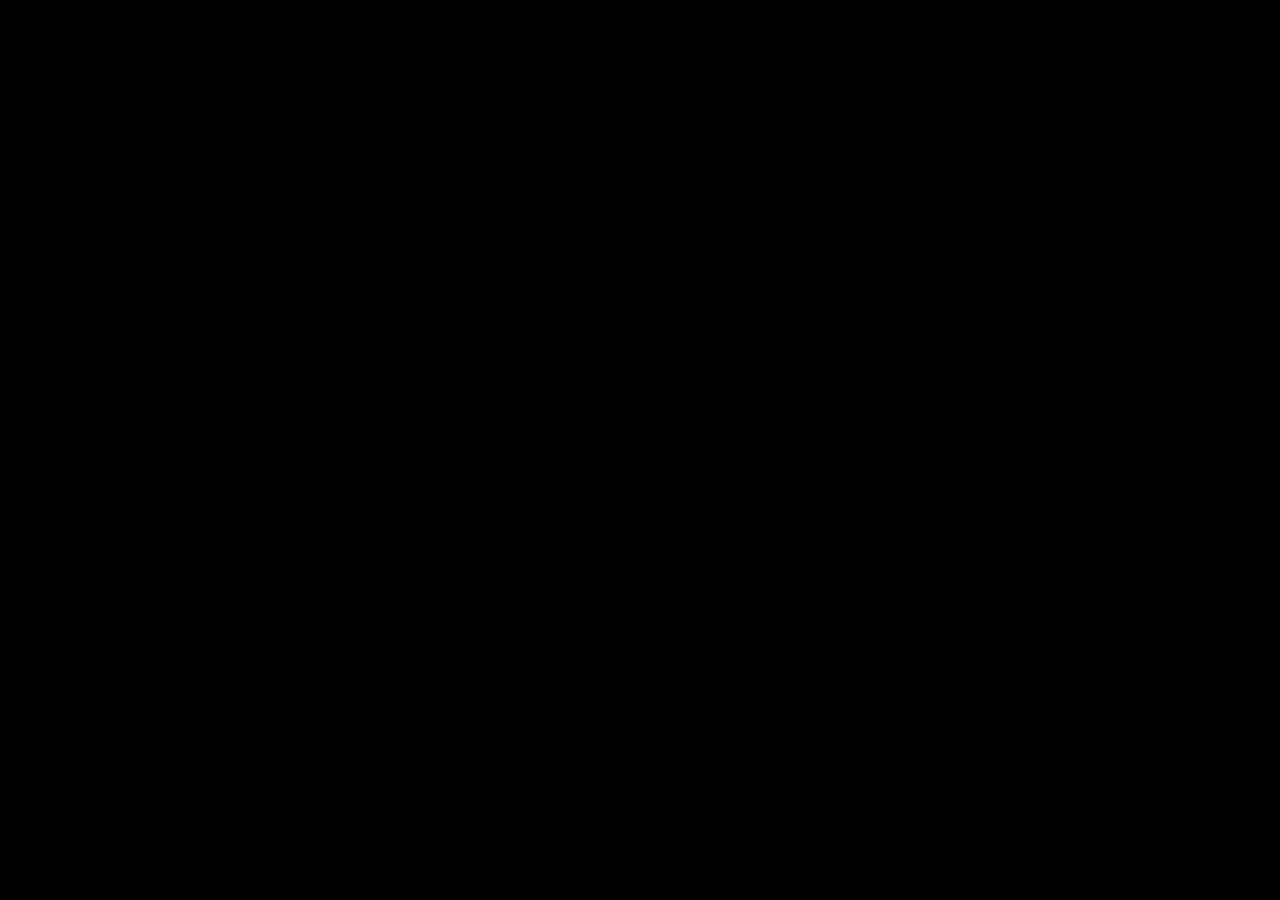
==== snake/index.html @ bff482b1 "jogo snake" ====
<!DOCTYPE html>
<html lang="pt-BR">
<head>
    <meta charset="UTF-8">
    <meta name="viewport" content="width=device-width, initial-scale=1.0">
    <title>Snake SENAC</title>
    <link rel="stylesheet" href="style.css">
</head>
<body>
    <h1>Snake SENAC</h1>
    <div class="HUD">
        <span>Pontos: <strong id="score">0</strong></span>
        <span>Recorde: <strong id="snake-best">0</strong></span>
        <span>Estado: <strong id="state">PRONTO</strong></span>
    </div>

    <script src="script.js"></script>
</body>
</html>
---- snake/style.css ----
body{
    margin: 0;
    background-color: #000;
    color: #000;
    font-family: Arial, Helvetica, sans-serif;
    text-align: center;
}

canvas{
    background-color: #000;
    border: 3px solid #a0104c;
    margin-top: 16px;
}
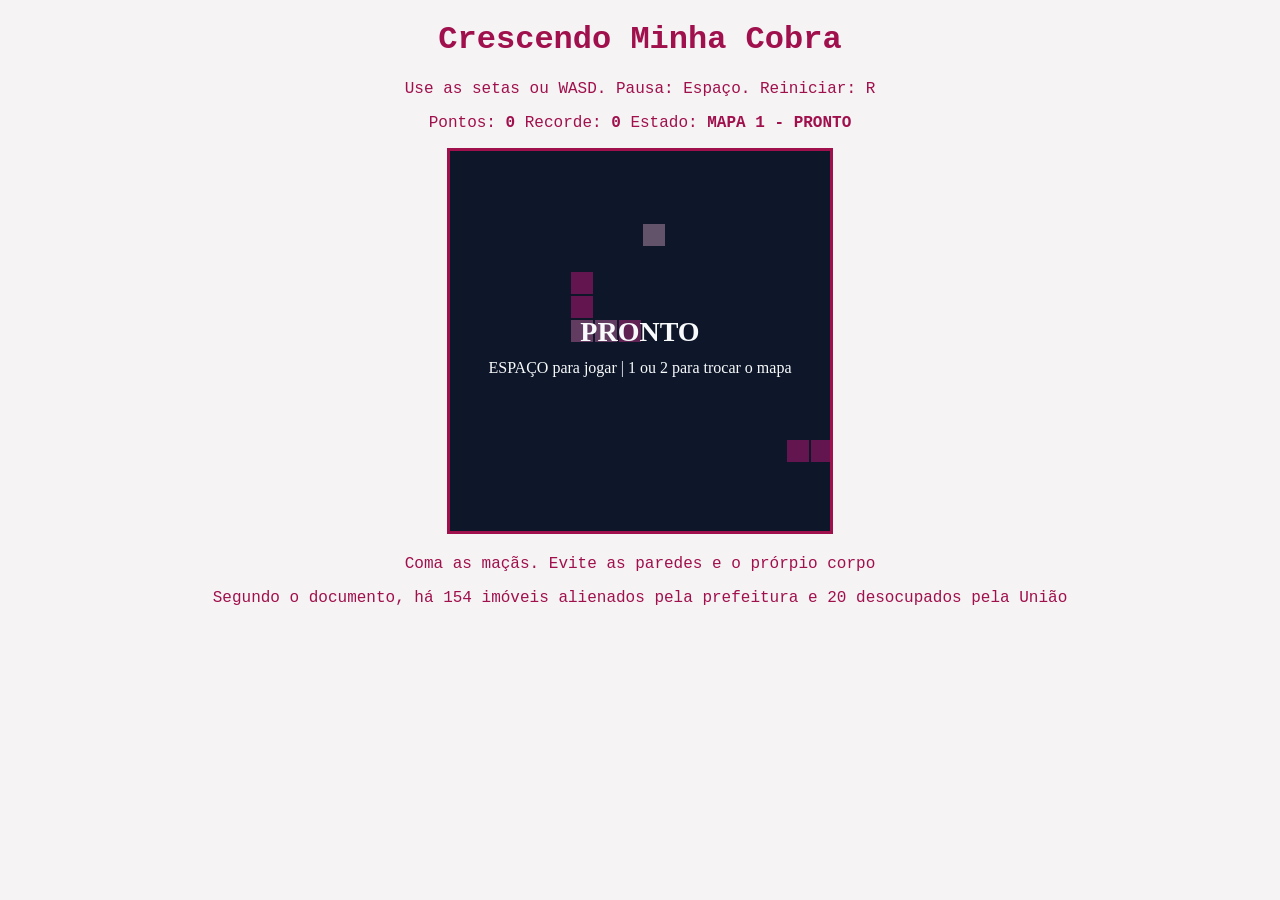
==== commit f0ce6ae8: "alimentando minha minhoca" ====
--- a/snake/index.html
+++ b/snake/index.html
@@ -3,17 +3,22 @@
 <head>
     <meta charset="UTF-8">
     <meta name="viewport" content="width=device-width, initial-scale=1.0">
-    <title>Snake SENAC</title>
     <link rel="stylesheet" href="style.css">
+    <title>Crescendo Minha Cobra</title>
 </head>
 <body>
-    <h1>Snake SENAC</h1>
+    <h1>Crescendo Minha Cobra</h1>
+    <p>Use as setas ou WASD. Pausa: Espaço. Reiniciar: R</p>
+
     <div class="HUD">
         <span>Pontos: <strong id="score">0</strong></span>
         <span>Recorde: <strong id="snake-best">0</strong></span>
         <span>Estado: <strong id="state">PRONTO</strong></span>
     </div>
-
+    <canvas id="game" width="380" height="380" aria-label="Área do jogo da cobra">
+    </canvas>
+    <p class="hint">Coma as maçãs. Evite as paredes e o prórpio corpo</p>
     <script src="script.js"></script>
 </body>
-</html>+</html>
+Segundo o documento, há 154 imóveis alienados pela prefeitura e 20 desocupados pela União
--- a/snake/style.css
+++ b/snake/style.css
@@ -1,13 +1,13 @@
 body{
     margin: 0;
-    background-color: #000;
-    color: #000;
-    font-family: Arial, Helvetica, sans-serif;
+    background-color: #f5f3f4;
+    color: #a0104c;
+    font-family: 'Courier New', Courier, monospace;
     text-align: center;
 }
 
 canvas{
-    background-color: #000;
+    background-color: #ffc2e3;
     border: 3px solid #a0104c;
     margin-top: 16px;
 }
